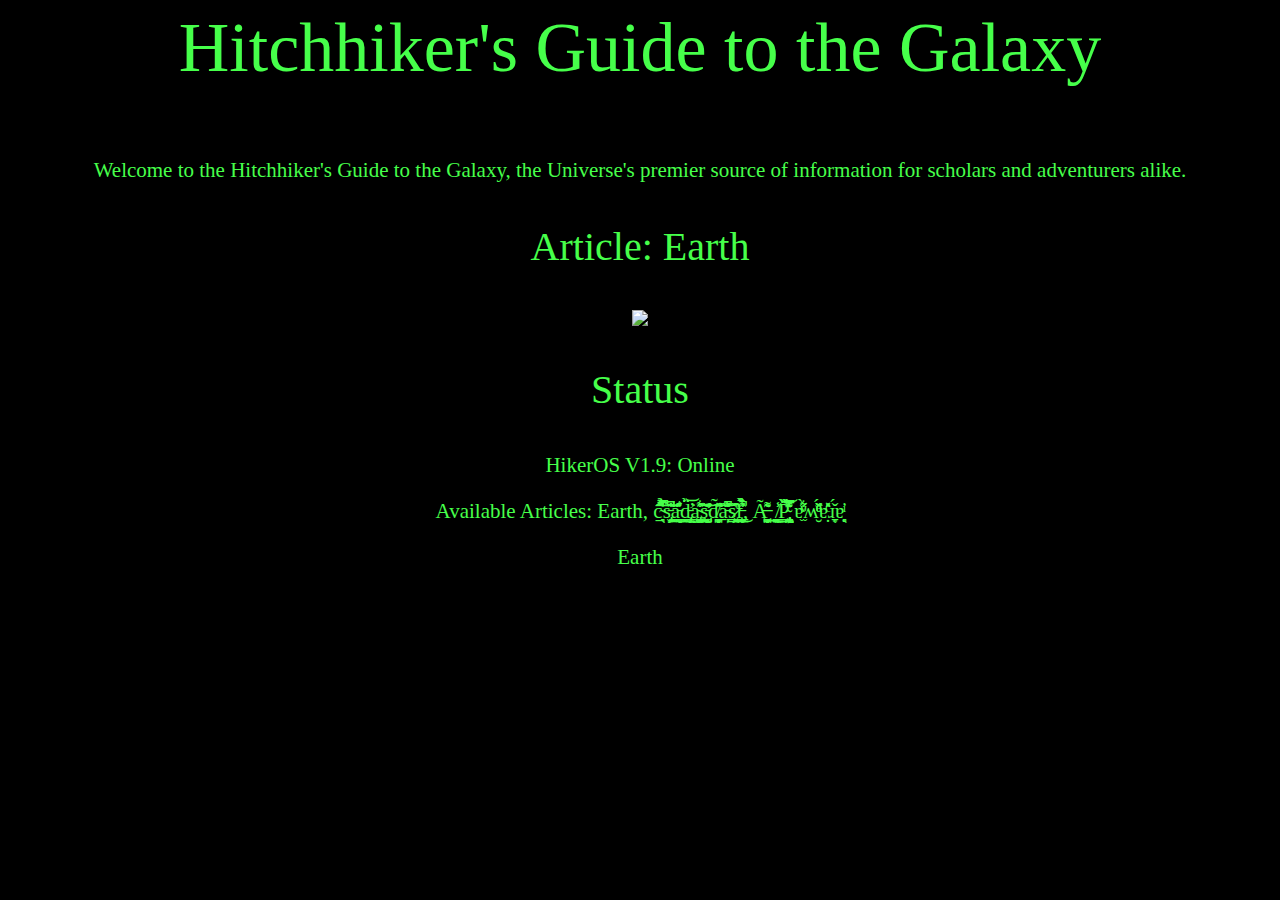
==== index.html @ 41da011b "updated" ====
<html>
    <head>
        <title> Hitchiker's guide to the galaxy </title>

        <link rel = "stylesheet"
        type = "text/css"
        href = "style.css" />


    </head>

    <body>

        <p id="title"> Hitchhiker's Guide to the Galaxy </p>
        
        <p> Welcome to the Hitchhiker's Guide to the Galaxy, the Universe's premier source of information for scholars and adventurers alike.</p>

        <p id="subtitle"> Article: Earth </p>
        <img src="res/earth.jfif">
        
        <p id = "subtitle"> Status </p>
        <p> HikerOS V1.9: Online </p>
        <p> Available Articles: Earth, c̴͉̠̖̈́̔͆̋̓̄̿̋̉́͝s̵̡̙̫͍̔͆̓̑̚͠͝͝a̵̟̳̻̲̬̘̲̰̱̾̈́̅̈́͛́͜d̵̢̧̛̝̳̞͇̱̰̣̈̀̈͘͝ͅḁ̴̡̣͚̺̣̮̼̪̣̱͎͍̹͋̑̊s̵̛̛̜͚̟͕̺͕̺̠̹̝̀̄̇̎̎̍͊̑̏͘͝d̸̻͈̪̬̟̞͂̃͗̽a̵̱̦̔̀̓̽͆̄̊͛͗̈̏͛̀͘͝s̷̛͉̯͓͍̳͖̭͑̓̋́̀̈́f̵̨͇̻̮̟͍͕̙̰͛̀̑̄̂̂̍̓̚͜, A̶̬͔̥̪̹̩̺̼̹͂͌̊̃_̸͇͇̟̭̟͗̾P̴̢̢̦̪̖̳̝̳̜͕̦̪͓͉̫̏́̄̈͌͌̏̔̿͒͗̈͂̆͝
            ɐ̫ͦ̋ͮ͋̀ʍ̮̏̌ͦ́ͤ͊ͧɐ̔̽ͨ̎͏̣ɹ̱͙̜̌́ɐ̻̖ͥ̓</p>

        <div id="article">

            <p> Earth </p>

        </div>
    </body>

</html>
---- style.css ----
body {
    background-color: black;
    text-align: center;
}

p {
    color: #46ff4a;
    font-size: 21px;
}

#title {
    text-align: center;
    font-size: 70px;
}

#subtitle {
    font-size: 40px;

}

#article {
    
}
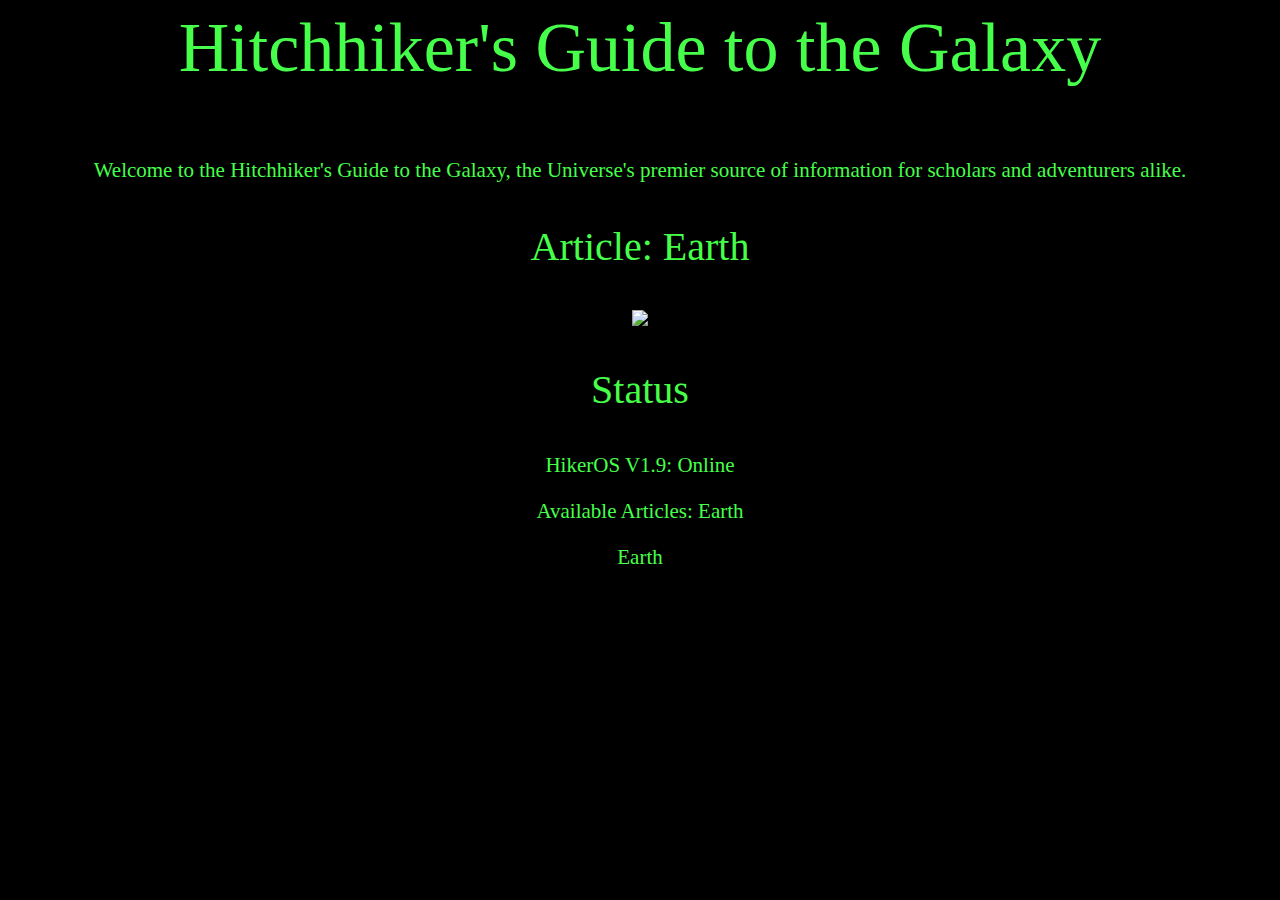
==== commit 532f4641: "update" ====
--- a/index.html
+++ b/index.html
@@ -20,8 +20,7 @@
         
         <p id = "subtitle"> Status </p>
         <p> HikerOS V1.9: Online </p>
-        <p> Available Articles: Earth, c̴͉̠̖̈́̔͆̋̓̄̿̋̉́͝s̵̡̙̫͍̔͆̓̑̚͠͝͝a̵̟̳̻̲̬̘̲̰̱̾̈́̅̈́͛́͜d̵̢̧̛̝̳̞͇̱̰̣̈̀̈͘͝ͅḁ̴̡̣͚̺̣̮̼̪̣̱͎͍̹͋̑̊s̵̛̛̜͚̟͕̺͕̺̠̹̝̀̄̇̎̎̍͊̑̏͘͝d̸̻͈̪̬̟̞͂̃͗̽a̵̱̦̔̀̓̽͆̄̊͛͗̈̏͛̀͘͝s̷̛͉̯͓͍̳͖̭͑̓̋́̀̈́f̵̨͇̻̮̟͍͕̙̰͛̀̑̄̂̂̍̓̚͜, A̶̬͔̥̪̹̩̺̼̹͂͌̊̃_̸͇͇̟̭̟͗̾P̴̢̢̦̪̖̳̝̳̜͕̦̪͓͉̫̏́̄̈͌͌̏̔̿͒͗̈͂̆͝
-            ɐ̫ͦ̋ͮ͋̀ʍ̮̏̌ͦ́ͤ͊ͧɐ̔̽ͨ̎͏̣ɹ̱͙̜̌́ɐ̻̖ͥ̓</p>
+        <p> Available Articles: Earth</p>
 
         <div id="article">
 
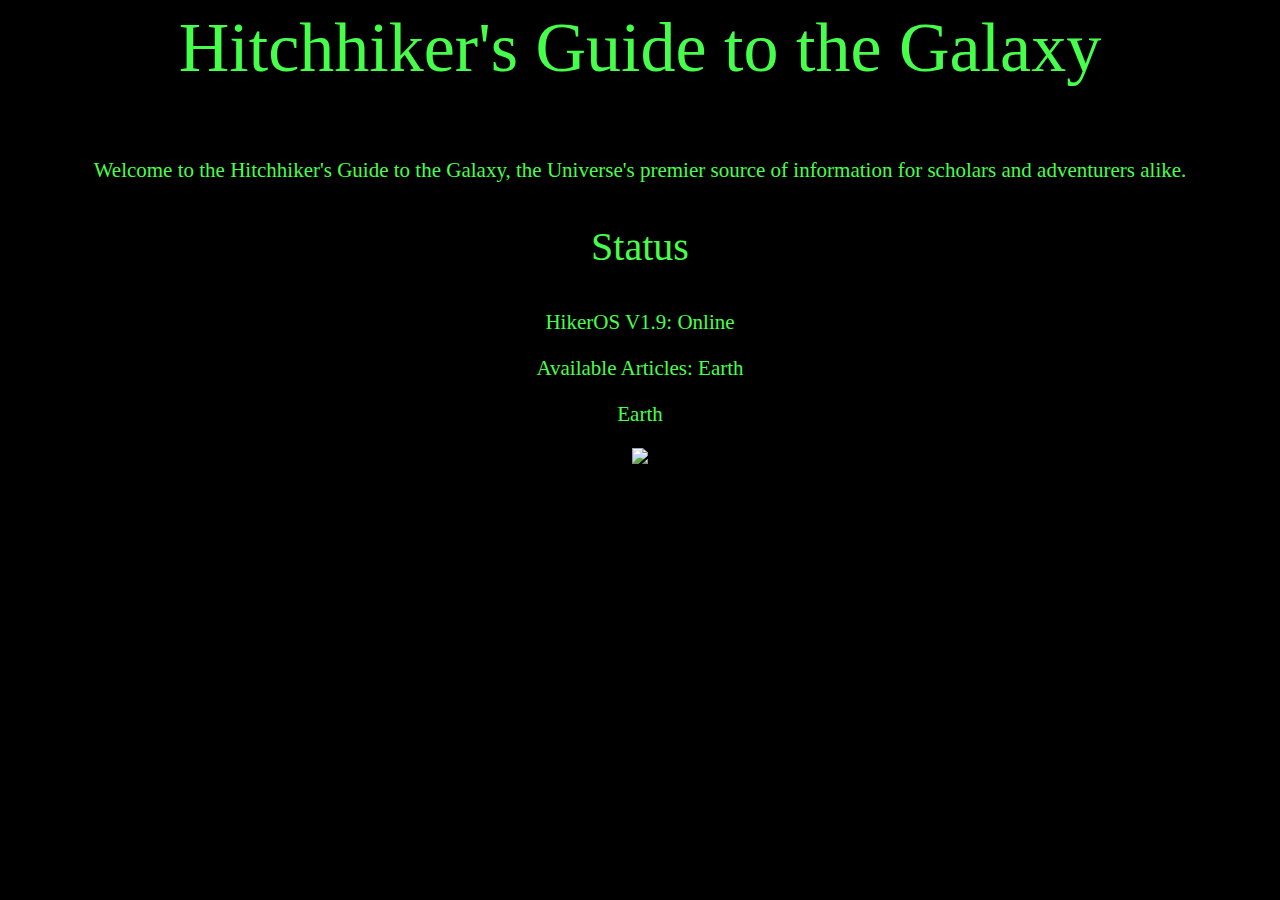
==== commit 057c6ea5: "dsf" ====
--- a/index.html
+++ b/index.html
@@ -15,17 +15,16 @@
         
         <p> Welcome to the Hitchhiker's Guide to the Galaxy, the Universe's premier source of information for scholars and adventurers alike.</p>
 
-        <p id="subtitle"> Article: Earth </p>
-        <img src="res/earth.jfif">
+
         
         <p id = "subtitle"> Status </p>
         <p> HikerOS V1.9: Online </p>
         <p> Available Articles: Earth</p>
 
-        <div id="article">
+        <div class="article">
 
             <p> Earth </p>
-
+            <img src="res/earth.jfif">
         </div>
     </body>
 
--- a/style.css
+++ b/style.css
@@ -18,6 +18,6 @@
 
 }
 
-#article {
-    
+.article {
+    font-size: 90px;
 }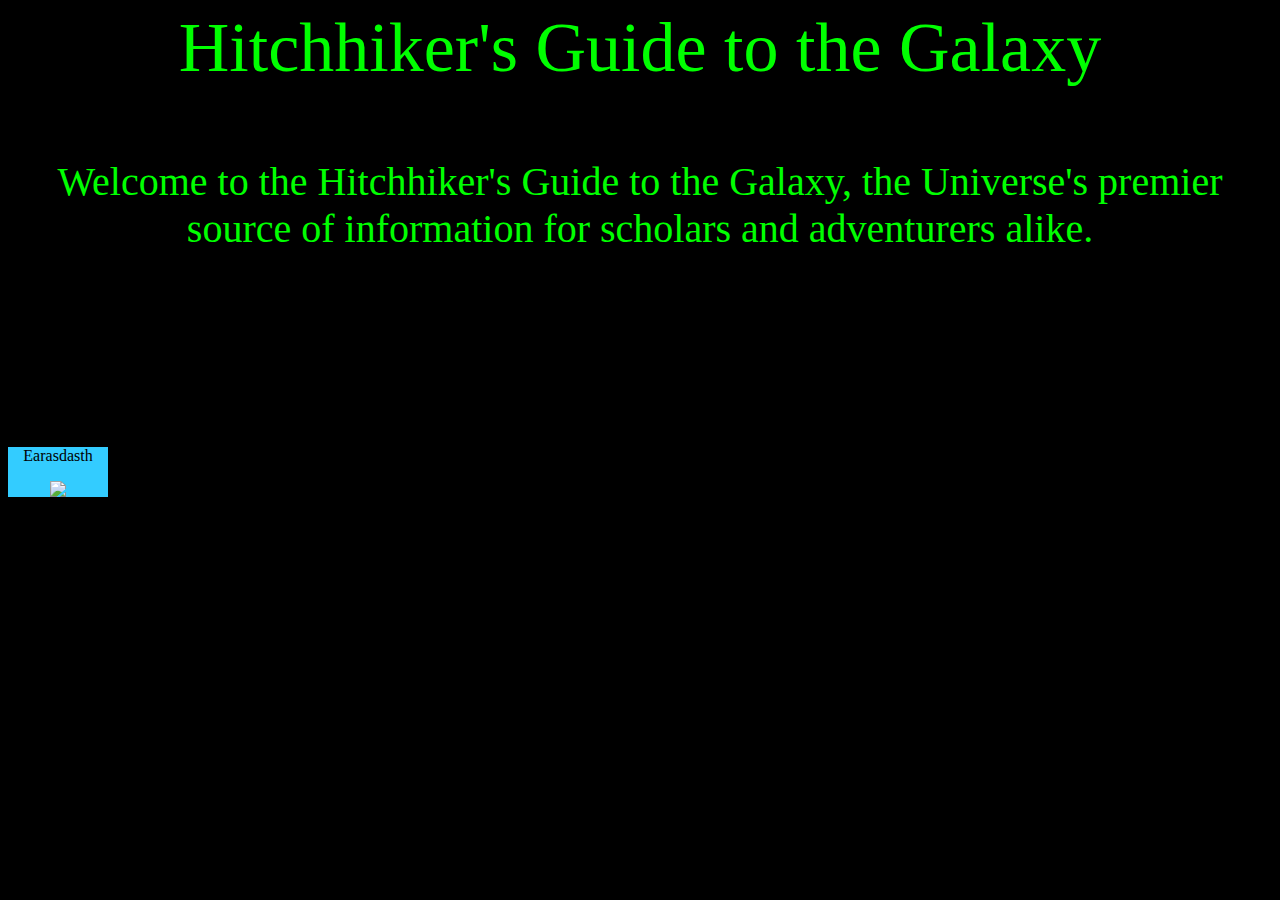
==== commit 1994e91a: "page" ====
--- a/index.html
+++ b/index.html
@@ -13,7 +13,7 @@
 
         <p id="title"> Hitchhiker's Guide to the Galaxy </p>
         
-        <p> Welcome to the Hitchhiker's Guide to the Galaxy, the Universe's premier source of information for scholars and adventurers alike.</p>
+        <p class="normal"> Welcome to the Hitchhiker's Guide to the Galaxy, the Universe's premier source of information for scholars and adventurers alike.</p>
 
 
         
@@ -23,7 +23,7 @@
 
         <div class="article">
 
-            <p> Earth </p>
+            <p> Earasdasth </p>
             <img src="res/earth.jfif">
         </div>
     </body>
--- a/style.css
+++ b/style.css
@@ -3,14 +3,11 @@
     text-align: center;
 }
 
-p {
-    color: #46ff4a;
-    font-size: 21px;
-}
 
 #title {
     text-align: center;
     font-size: 70px;
+    color:#00ff00;
 }
 
 #subtitle {
@@ -18,6 +15,14 @@
 
 }
 
+
+.normal {
+    color: #00ff00;
+    font-size: 40px;
+}
 .article {
-    font-size: 90px;
-}+    height: 50px;
+    width: 100px;
+    background-color: #33ccff;
+    color: black;
+  }
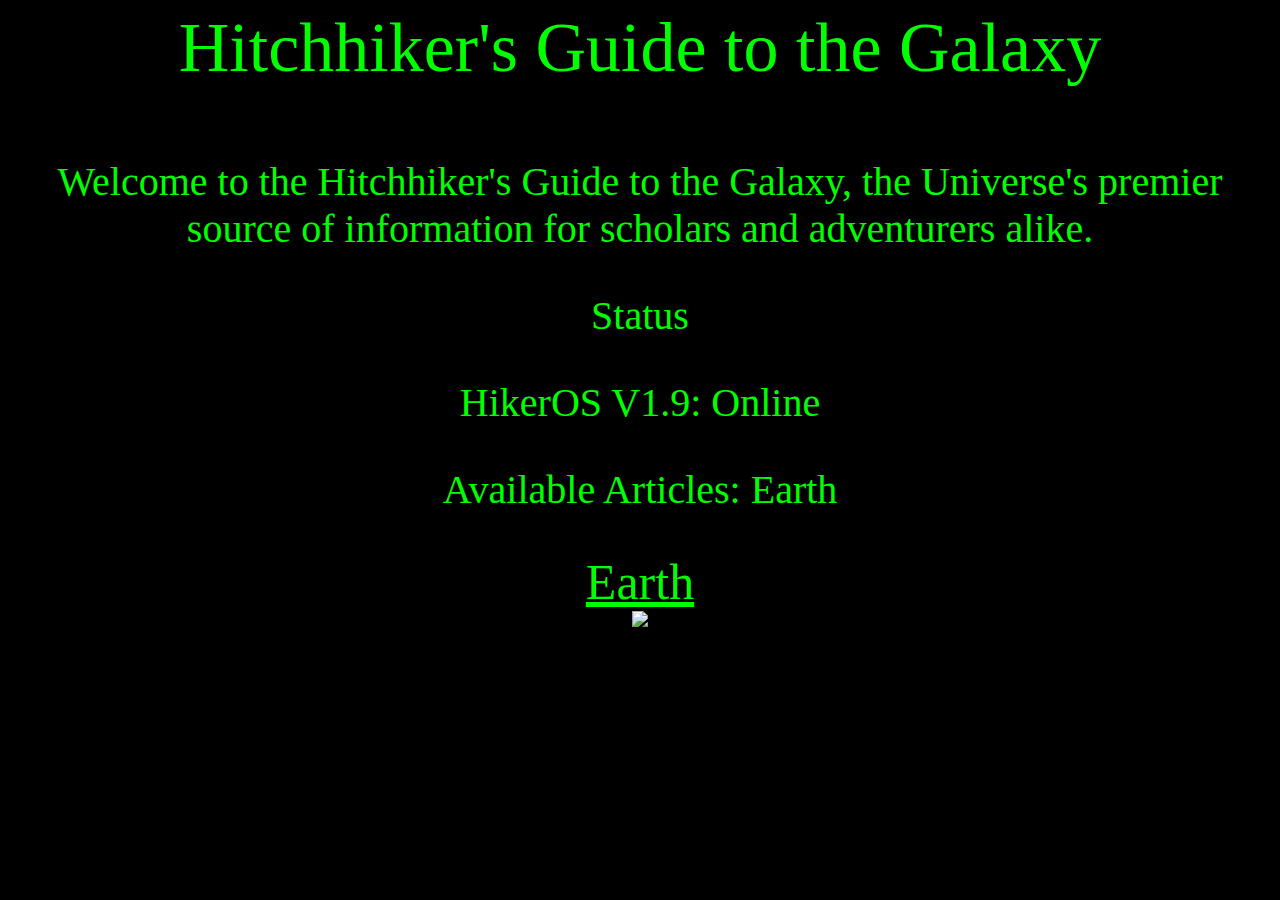
==== commit 9cc35c28: "asf" ====
--- a/index.html
+++ b/index.html
@@ -18,14 +18,11 @@
 
         
         <p id = "subtitle"> Status </p>
-        <p> HikerOS V1.9: Online </p>
-        <p> Available Articles: Earth</p>
+        <p class="normal"> HikerOS V1.9: Online </p>
+        <p class="normal"> Available Articles: Earth</p>
 
-        <div class="article">
-
-            <p> Earasdasth </p>
-            <img src="res/earth.jfif">
-        </div>
+            <a  href="page/Earth" style="color: #00FF00; font-size: 50px;"> Earth </a> <br>
+            <img src="res/earth.png">
     </body>
 
 </html>--- a/style.css
+++ b/style.css
@@ -12,7 +12,7 @@
 
 #subtitle {
     font-size: 40px;
-
+    color: #00ff00;
 }
 
 
@@ -21,8 +21,25 @@
     font-size: 40px;
 }
 .article {
-    height: 50px;
-    width: 100px;
+    height: 90px;
+    margin: auto;
+    border-radius: 10px;
+    width: 200px;
     background-color: #33ccff;
     color: black;
   }
+
+
+.articlename {
+    position: relative;
+    text-align: center;
+}
+
+div a {
+    width: 100%;
+    height: 100%;
+    position: relative;
+    left: 0;
+    top: 0;
+
+}